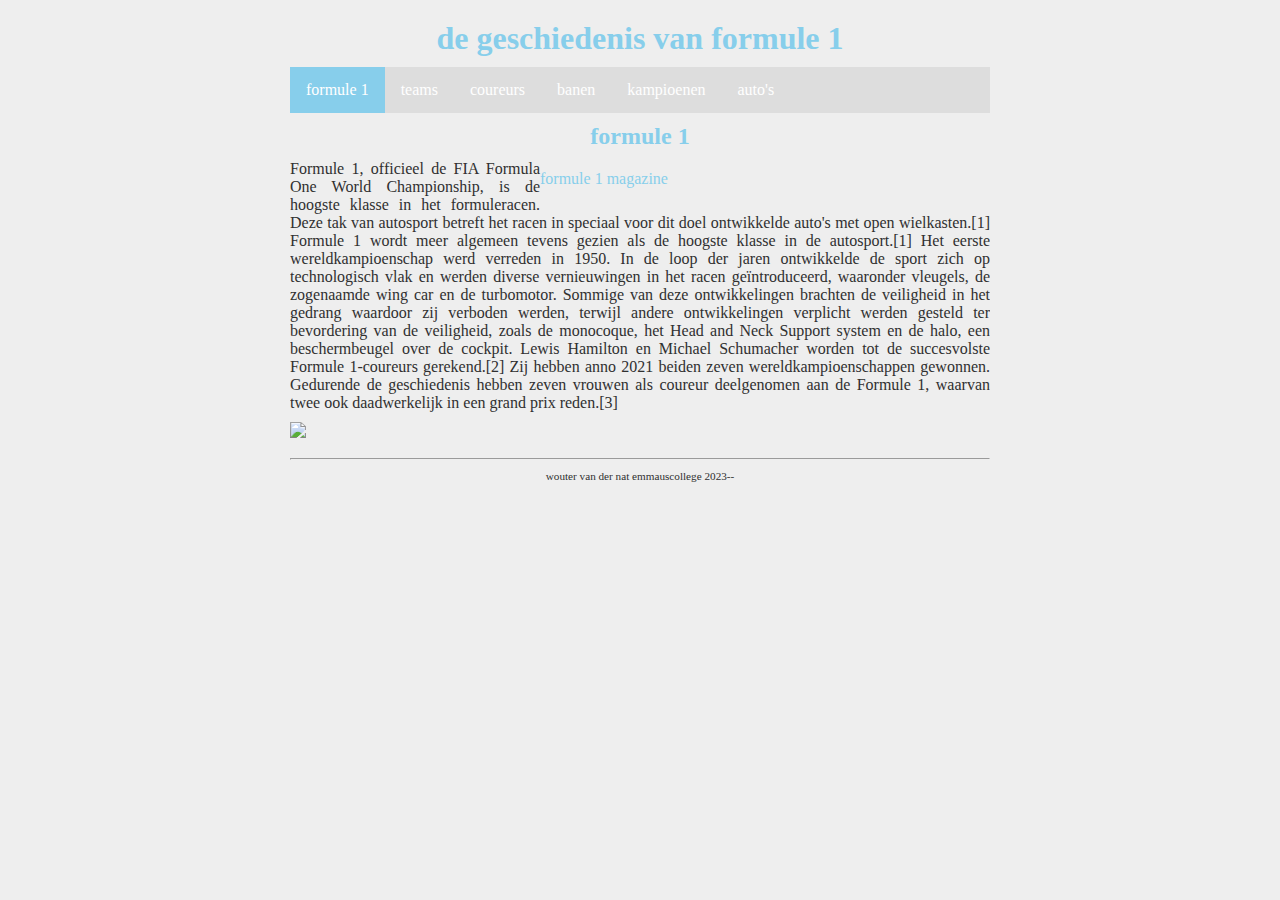
==== index.html @ ed755499 "meerdere pagina's met informatie toegevoegd" ====
<!DOCTYPE html>

<html lang="nl">

<head>
  <link rel="stylesheet" href="style.css" />
  <title>formule 1</title>
  <meta charset="UTF-8" />
</head>

<body>
  <div class="page">

    <header>
      <h1 id="hoofdtitel" class="belangrijk">de geschiedenis van formule 1</h1>
    </header>

    <nav>
      <ul>
        <li><a class="active" href="index.html">formule 1</a></li>
        <li><a href="teams.html">teams</a></li>
        <li><a href="coureurs.html">coureurs</a></li>
        <li><a href="banen.html">banen</a></li>
        <li><a href="kampioenen.html">kampioenen</a></li>
        <li><a href="auto's.html">auto's</a></li>
        
      </ul>
    </nav>

    <main>
      <h2>formule 1</h2>

      <div class="item">
      
        <p class="item-tekst">
          <a href="https://www.formule1.nl/">formule 1 magazine</a> 
        </p>Formule 1, officieel de FIA Formula One World Championship, is de hoogste klasse in het formuleracen. Deze tak van autosport betreft het racen in speciaal voor dit doel ontwikkelde auto's met open wielkasten.[1] Formule 1 wordt meer algemeen tevens gezien als de hoogste klasse in de autosport.[1]

Het eerste wereldkampioenschap werd verreden in 1950. In de loop der jaren ontwikkelde de sport zich op technologisch vlak en werden diverse vernieuwingen in het racen geïntroduceerd, waaronder vleugels, de zogenaamde wing car en de turbomotor. Sommige van deze ontwikkelingen brachten de veiligheid in het gedrang waardoor zij verboden werden, terwijl andere ontwikkelingen verplicht werden gesteld ter bevordering van de veiligheid, zoals de monocoque, het Head and Neck Support system en de halo, een beschermbeugel over de cockpit.

Lewis Hamilton en Michael Schumacher worden tot de succesvolste Formule 1-coureurs gerekend.[2] Zij hebben anno 2021 beiden zeven wereldkampioenschappen gewonnen. Gedurende de geschiedenis hebben zeven vrouwen als coureur deelgenomen aan de Formule 1, waarvan twee ook daadwerkelijk in een grand prix reden.[3]
      </div>

      <div class="item">
        <img class="item-plaatje" src="https://r.testifier.nl/Acbs8526SDKI/resizing_type:fill/width:1200/height:800/plain/https%3A%2F%2Fs3-newsifier.ams3.digitaloceanspaces.com%2Fwww.f1maximaal.nl%2Fimages%2F2023-05%2Fsi202305280235-hires-jpeg-24bit-rgb-6473c0bf4effb.jpg"f1">
        <img class="item plaatje"
          src=""
        <p class="item-tekst">
        </p>
      </div>

      <p>
        
      </p>

    </main>

    <footer>
      <hr />
      <p class="smalltext">wouter van der nat  emmauscollege  2023--</p>
    </footer>

  </div>
</body>

</html>
---- style.css ----
/* Instellingen om fouten te helpen vinden,
   uncomment om aan te zetten */

/* zorg dat elke box een gestippelde rand krijgt, 
   zodat je de afmeting goed kunt zien, 
   let op 1: dit kan de layout soms kan wijzigen 
   let op 2: laat 1 sterretje voor { staan als je commentaar weghaalt */
/*  * {border: 1px dotted black;}   */
  
/* zorg dat elke box een doorzichtige donkere achtergrond krijgt, 
   hoe meer boxen in elkaar hoe donkerder de achtergrondkleur 
   letop: laat 1 sterretje voor { staan als je commentaar weghaalt */
/*  * {background-color: rgba(0,0,0,5%);}  */


/************************* BASISINSTELLINGEN *************************/

/* Basisinstellingen voor alle pagina's, alleen aanpassen als je pro wilt worden */

* {                               /* geldt voor alles */
  box-sizing: border-box;         /* zorg dat border meetelt bij de width en height van boxen */
  margin: 0px;                    /* standaard marge 0 pixels */
}

html, body {                      /* geldt voor html en body */
  background-color: #EEEEEE;    /* achtergrondkleur lichtgrijs */
  color: #303030;               /* tekstkleur donkergrijs */
}  

div {                             /* geldt voor div */
  overflow: hidden;               /* zorgt dat een <div> de hoogte krijgt van wat erin zit
                                     (anders tellen de floats erin niet mee voor de hoogte
                                     en wordt dus wel eens hoogte 0) */
}


/************************* ALLE WEBPAGINA'S *************************/

/* Indeling en opmaak voor alle pagina's */

.page {
  width: 700px;                   /* vaste breedte van 700 pixels */
  margin: 10px auto;              /* boven en onder 10 pixels marge,
                                     links en rechts marge gelijk verdeeld (gecentreerd) */
}

header, footer {                  /* geldt voor header en footer */
  margin: 10px 0px;
}

main {                       
  text-align: justify;            /* tekst links en rechts uitvullen */
}

h1, h2, h3 {                      /* geldt voor h1 en h2 en h3 */
  margin: 10px 0px;
  text-align: center;             /* tekst centreren */
  color: skyblue;
} 

p {
  margin: 10px 0px;
  text-align: justify;            /* tekst links en rechts uitvullen */
}

img {
  margin: 10px 0px;
}

a {
  color: skyblue;
  text-decoration: none;
}

a:hover {                         /* <a> als je er met de muis op staat */
  text-decoration: underline;
}

.smalltext {
  text-align: center;
  font-size: 0.7em;
}

/************************* NAVIGATIEBALK *************************/

/* navigatiebalk voor alle pagina's */

nav ul {                        /* <ul> die child is van <nav> */
  list-style-type: none;
  margin: auto;
  padding: 0;
  background-color: #dddddd;
  overflow: hidden;
}

nav ul li {                     /* <li> die child is van <ul> die op zijn beurt child is van <nav> */
  float: left;
}

nav li a {
  display: block;
  color: white;
  text-align: center;
  padding: 14px 16px;
  text-decoration: none;
}

nav li a:hover {
  background-color: #aaaaaa;
}

nav li a.active {
  background-color: skyblue;
}


/************************* HOOFDPAGINA *************************/

/* Indeling en opmaak voor hoofdpagina */

/* .item {} */ /* hier doen we nog niks mee, dat mag je zelf toevoegen */

.item-plaatje {
  float: left;
  width: 250px;
  padding-right: 15px; /* zorgt dat plaatje niet tegen tekst komt */
}

.item-tekst {
  float: right;
  width: 450px;
}

/************************* SUBPAGINA *************************/

/* Indeling en opmaak voor subpagina */

/* verzin deze zelf... */
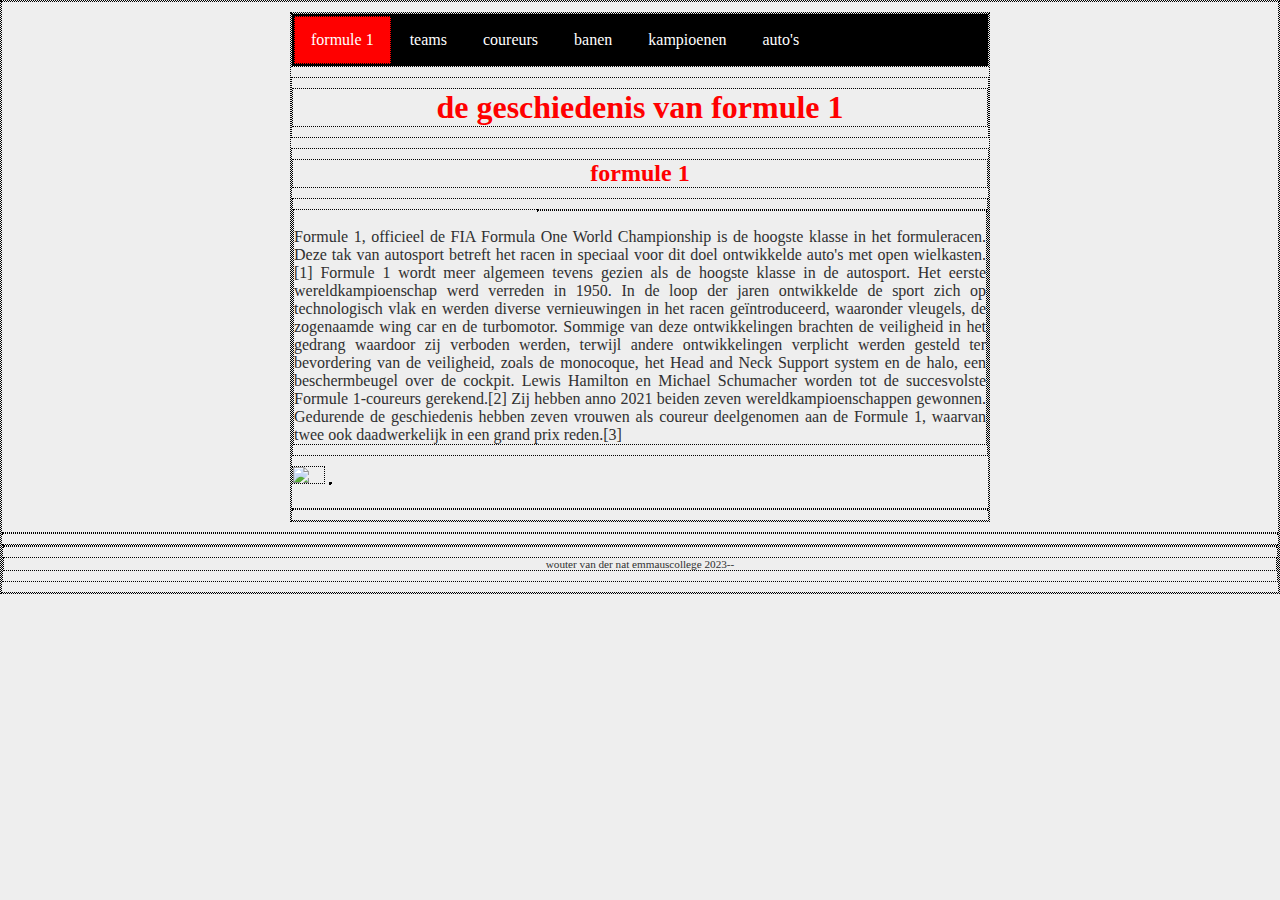
==== commit 8c8964fa: "een heleboel veranderd" ====
--- a/index.html
+++ b/index.html
@@ -11,9 +11,7 @@
 <body>
   <div class="page">
 
-    <header>
-      <h1 id="hoofdtitel" class="belangrijk">de geschiedenis van formule 1</h1>
-    </header>
+   
 
     <nav>
       <ul>
@@ -26,26 +24,29 @@
         
       </ul>
     </nav>
-
+ <header>
+      <h1 id="hoofdtitel" class="belangrijk">de geschiedenis van formule 1</h1>
+    </header>
     <main>
       <h2>formule 1</h2>
 
       <div class="item">
       
         <p class="item-tekst">
-          <a href="https://www.formule1.nl/">formule 1 magazine</a> 
-        </p>Formule 1, officieel de FIA Formula One World Championship, is de hoogste klasse in het formuleracen. Deze tak van autosport betreft het racen in speciaal voor dit doel ontwikkelde auto's met open wielkasten.[1] Formule 1 wordt meer algemeen tevens gezien als de hoogste klasse in de autosport.[1]
+         <p><br>
+        Formule 1, officieel de FIA Formula One World Championship is de hoogste klasse in het formuleracen. Deze tak van autosport betreft het racen in speciaal voor dit doel ontwikkelde auto's met open wielkasten.[1] Formule 1 wordt meer algemeen tevens gezien als de hoogste klasse in de autosport.
 
 Het eerste wereldkampioenschap werd verreden in 1950. In de loop der jaren ontwikkelde de sport zich op technologisch vlak en werden diverse vernieuwingen in het racen geïntroduceerd, waaronder vleugels, de zogenaamde wing car en de turbomotor. Sommige van deze ontwikkelingen brachten de veiligheid in het gedrang waardoor zij verboden werden, terwijl andere ontwikkelingen verplicht werden gesteld ter bevordering van de veiligheid, zoals de monocoque, het Head and Neck Support system en de halo, een beschermbeugel over de cockpit.
 
-Lewis Hamilton en Michael Schumacher worden tot de succesvolste Formule 1-coureurs gerekend.[2] Zij hebben anno 2021 beiden zeven wereldkampioenschappen gewonnen. Gedurende de geschiedenis hebben zeven vrouwen als coureur deelgenomen aan de Formule 1, waarvan twee ook daadwerkelijk in een grand prix reden.[3]
+Lewis Hamilton en Michael Schumacher worden tot de succesvolste Formule 1-coureurs gerekend.[2] Zij hebben anno 2021 beiden zeven wereldkampioenschappen gewonnen. Gedurende de geschiedenis hebben zeven vrouwen als coureur deelgenomen aan de Formule 1, waarvan twee ook daadwerkelijk in een grand prix reden.[3]</p>
       </div>
 
-      <div class="item">
-        <img class="item-plaatje" src="https://r.testifier.nl/Acbs8526SDKI/resizing_type:fill/width:1200/height:800/plain/https%3A%2F%2Fs3-newsifier.ams3.digitaloceanspaces.com%2Fwww.f1maximaal.nl%2Fimages%2F2023-05%2Fsi202305280235-hires-jpeg-24bit-rgb-6473c0bf4effb.jpg"f1">
-        <img class="item plaatje"
-          src=""
-        <p class="item-tekst">
+      
+        <img class="oud-f1"
+          src="https://upload.wikimedia.org/wikipedia/commons/thumb/1/14/2010_Malaysian_GP_opening_lap.jpg/720px-2010_Malaysian_GP_opening_lap.jpg"
+<div class="item">
+          <img clas="spa-f1"
+            >
         </p>
       </div>
 
--- a/style.css
+++ b/style.css
@@ -5,7 +5,7 @@
    zodat je de afmeting goed kunt zien, 
    let op 1: dit kan de layout soms kan wijzigen 
    let op 2: laat 1 sterretje voor { staan als je commentaar weghaalt */
-/*  * {border: 1px dotted black;}   */
+  * {border: 1px dotted black;}   
   
 /* zorg dat elke box een doorzichtige donkere achtergrond krijgt, 
    hoe meer boxen in elkaar hoe donkerder de achtergrondkleur 
@@ -55,7 +55,7 @@
 h1, h2, h3 {                      /* geldt voor h1 en h2 en h3 */
   margin: 10px 0px;
   text-align: center;             /* tekst centreren */
-  color: skyblue;
+  color: red;
 } 
 
 p {
@@ -68,7 +68,7 @@
 }
 
 a {
-  color: skyblue;
+  color: blue;
   text-decoration: none;
 }
 
@@ -89,7 +89,7 @@
   list-style-type: none;
   margin: auto;
   padding: 0;
-  background-color: #dddddd;
+  background-color:black;
   overflow: hidden;
 }
 
@@ -106,11 +106,11 @@
 }
 
 nav li a:hover {
-  background-color: #aaaaaa;
+  background-color: #black;
 }
 
 nav li a.active {
-  background-color: skyblue;
+  background-color: red;
 }
 
 
@@ -121,7 +121,7 @@
 /* .item {} */ /* hier doen we nog niks mee, dat mag je zelf toevoegen */
 
 .item-plaatje {
-  float: left;
+  float:left;
   width: 250px;
   padding-right: 15px; /* zorgt dat plaatje niet tegen tekst komt */
 }
@@ -132,7 +132,26 @@
 }
 
 /************************* SUBPAGINA *************************/
+.charles-leclerc {
+float:left;
+  padding-right:15px;
+}
 
+.carlos-sainz {
+float:left;
+  clear:left;
+  padding-right:15px;
+}
+
+.oud-f1{
+float:let;
+  clear:right;
+  padding-right:15px;
+
+  .spa-f1{
+float:let;
+  clear:right;
+  padding-right:0px;
 /* Indeling en opmaak voor subpagina */
 
 /* verzin deze zelf... */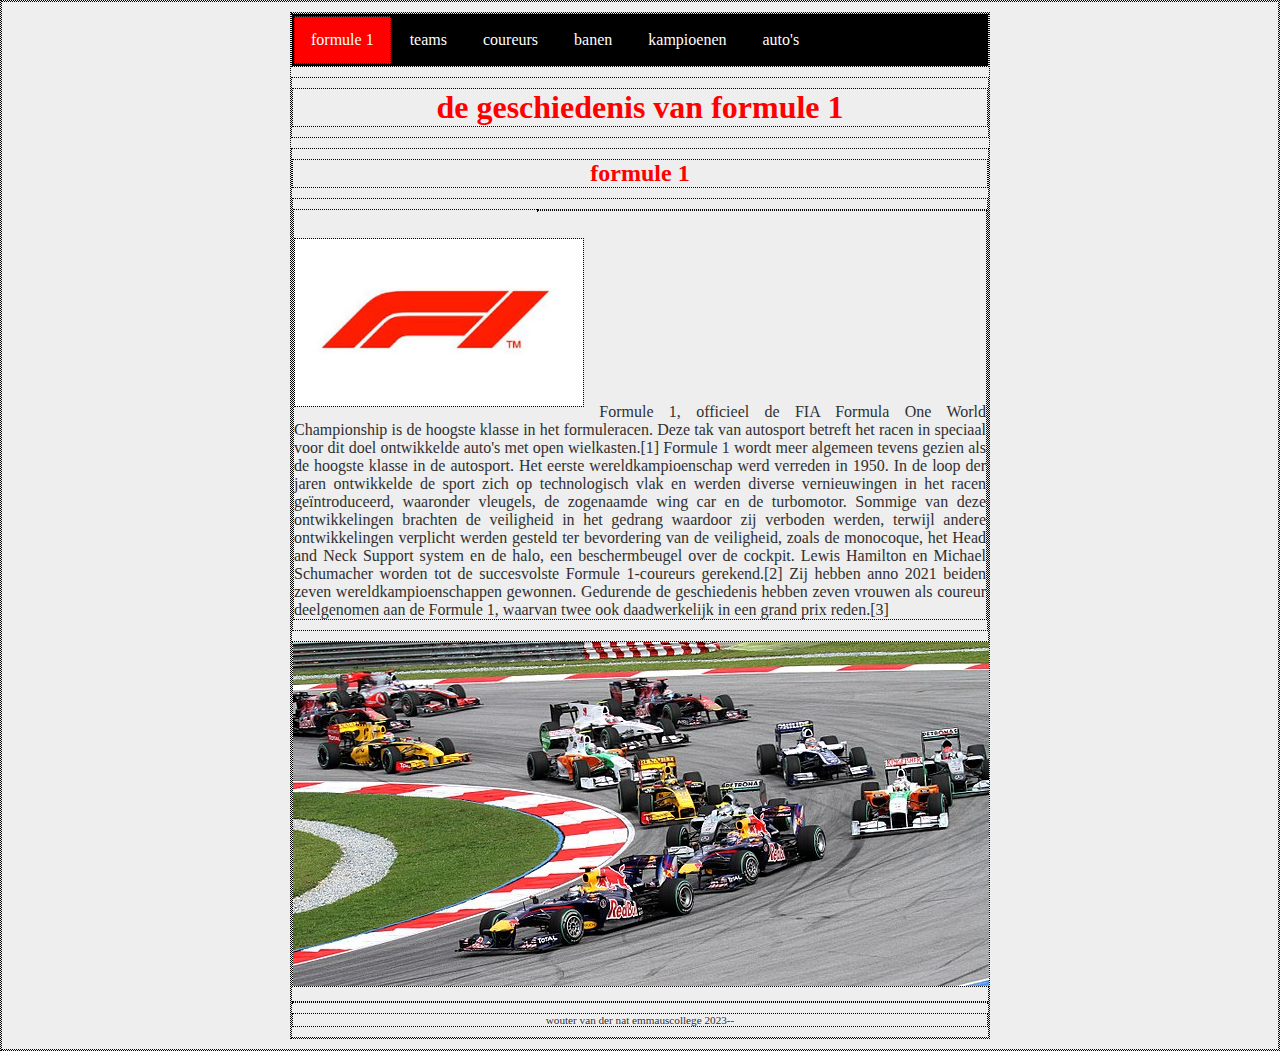
==== commit c526aa54: "veranderd" ====
--- a/index.html
+++ b/index.html
@@ -34,6 +34,9 @@
       
         <p class="item-tekst">
          <p><br>
+  <img class="f1-logo"
+          src="afbeeldingen/f1-logo-32941.jpg" width="290px"
+      <p>     
         Formule 1, officieel de FIA Formula One World Championship is de hoogste klasse in het formuleracen. Deze tak van autosport betreft het racen in speciaal voor dit doel ontwikkelde auto's met open wielkasten.[1] Formule 1 wordt meer algemeen tevens gezien als de hoogste klasse in de autosport.
 
 Het eerste wereldkampioenschap werd verreden in 1950. In de loop der jaren ontwikkelde de sport zich op technologisch vlak en werden diverse vernieuwingen in het racen geïntroduceerd, waaronder vleugels, de zogenaamde wing car en de turbomotor. Sommige van deze ontwikkelingen brachten de veiligheid in het gedrang waardoor zij verboden werden, terwijl andere ontwikkelingen verplicht werden gesteld ter bevordering van de veiligheid, zoals de monocoque, het Head and Neck Support system en de halo, een beschermbeugel over de cockpit.
@@ -42,26 +45,13 @@
       </div>
 
       
-        <img class="oud-f1"
-          src="https://upload.wikimedia.org/wikipedia/commons/thumb/1/14/2010_Malaysian_GP_opening_lap.jpg/720px-2010_Malaysian_GP_opening_lap.jpg"
-<div class="item">
-          <img clas="spa-f1"
-            >
-        </p>
-      </div>
-
-      <p>
-        
-      </p>
-
-    </main>
-
+        <img class="malaysian-gp"
+          src="afbeeldingen/720px-2010_Malaysian_GP_opening_lap.jpg"
+    </main
     <footer>
       <hr />
       <p class="smalltext">wouter van der nat  emmauscollege  2023--</p>
     </footer>
-
   </div>
 </body>
-
 </html>--- a/style.css
+++ b/style.css
@@ -137,21 +137,10 @@
   padding-right:15px;
 }
 
-.carlos-sainz {
-float:left;
-  clear:left;
-  padding-right:15px;
+f1-logo {
+float:left ;
+  witdh: 50 px
 }
-
-.oud-f1{
-float:let;
-  clear:right;
-  padding-right:15px;
-
-  .spa-f1{
-float:let;
-  clear:right;
-  padding-right:0px;
 /* Indeling en opmaak voor subpagina */
 
 /* verzin deze zelf... */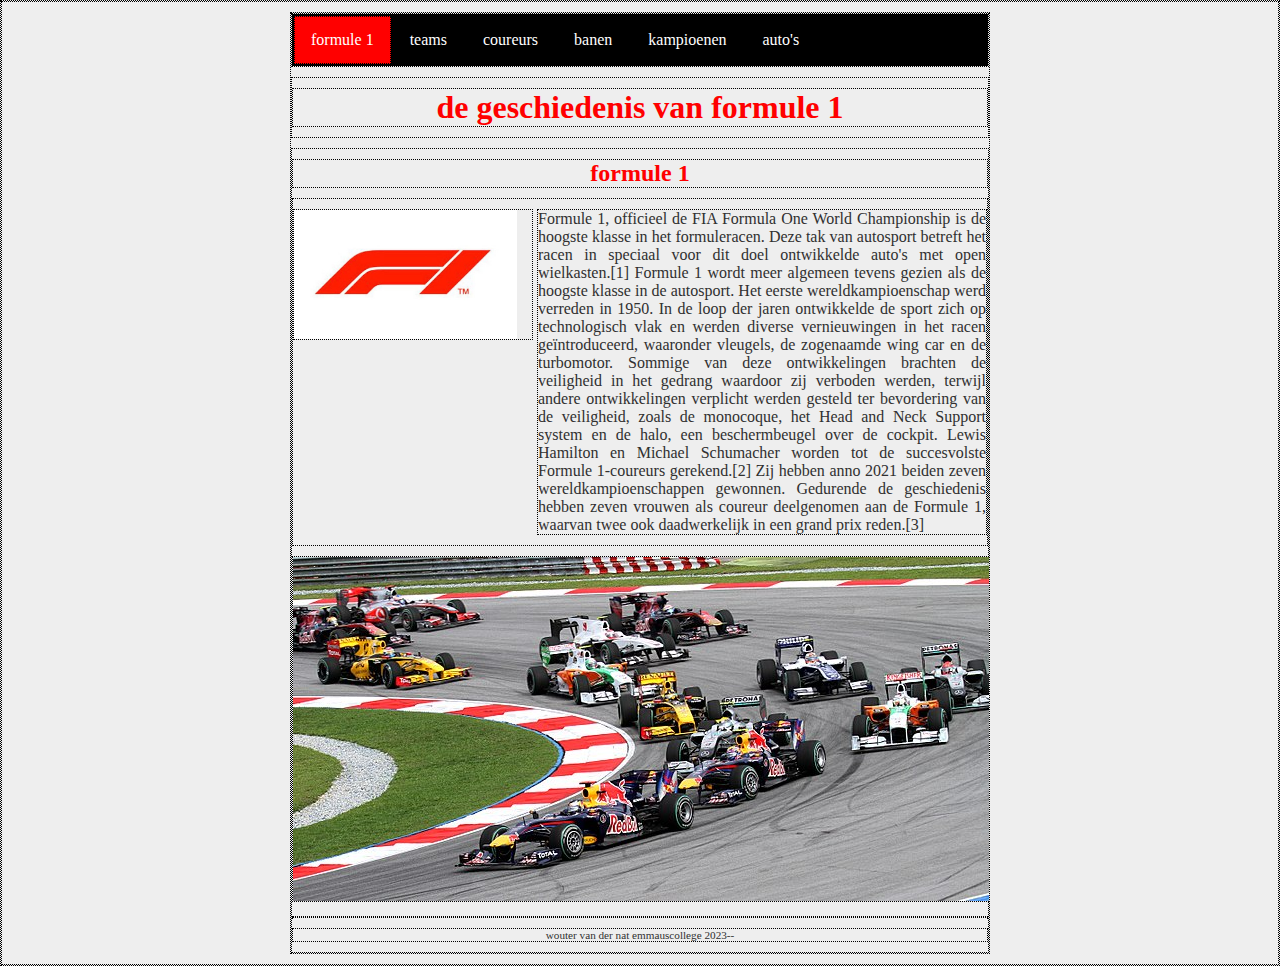
==== commit 35d74a86: "233" ====
--- a/index.html
+++ b/index.html
@@ -11,7 +11,7 @@
 <body>
   <div class="page">
 
-   
+
 
     <nav>
       <ul>
@@ -21,37 +21,42 @@
         <li><a href="banen.html">banen</a></li>
         <li><a href="kampioenen.html">kampioenen</a></li>
         <li><a href="auto's.html">auto's</a></li>
-        
+
       </ul>
     </nav>
- <header>
+    <header>
       <h1 id="hoofdtitel" class="belangrijk">de geschiedenis van formule 1</h1>
     </header>
     <main>
       <h2>formule 1</h2>
 
       <div class="item">
-      
+
+        <img class="item-logo" src="afbeeldingen/f1-logo-32941.jpg" width="290px">
         <p class="item-tekst">
-         <p><br>
-  <img class="f1-logo"
-          src="afbeeldingen/f1-logo-32941.jpg" width="290px"
-      <p>     
-        Formule 1, officieel de FIA Formula One World Championship is de hoogste klasse in het formuleracen. Deze tak van autosport betreft het racen in speciaal voor dit doel ontwikkelde auto's met open wielkasten.[1] Formule 1 wordt meer algemeen tevens gezien als de hoogste klasse in de autosport.
+          Formule 1, officieel de FIA Formula One World Championship is de hoogste klasse in het formuleracen. Deze tak
+          van autosport betreft het racen in speciaal voor dit doel ontwikkelde auto's met open wielkasten.[1] Formule 1
+          wordt meer algemeen tevens gezien als de hoogste klasse in de autosport.
 
-Het eerste wereldkampioenschap werd verreden in 1950. In de loop der jaren ontwikkelde de sport zich op technologisch vlak en werden diverse vernieuwingen in het racen geïntroduceerd, waaronder vleugels, de zogenaamde wing car en de turbomotor. Sommige van deze ontwikkelingen brachten de veiligheid in het gedrang waardoor zij verboden werden, terwijl andere ontwikkelingen verplicht werden gesteld ter bevordering van de veiligheid, zoals de monocoque, het Head and Neck Support system en de halo, een beschermbeugel over de cockpit.
+          Het eerste wereldkampioenschap werd verreden in 1950. In de loop der jaren ontwikkelde de sport zich op
+          technologisch vlak en werden diverse vernieuwingen in het racen geïntroduceerd, waaronder vleugels, de
+          zogenaamde wing car en de turbomotor. Sommige van deze ontwikkelingen brachten de veiligheid in het gedrang
+          waardoor zij verboden werden, terwijl andere ontwikkelingen verplicht werden gesteld ter bevordering van de
+          veiligheid, zoals de monocoque, het Head and Neck Support system en de halo, een beschermbeugel over de
+          cockpit.
 
-Lewis Hamilton en Michael Schumacher worden tot de succesvolste Formule 1-coureurs gerekend.[2] Zij hebben anno 2021 beiden zeven wereldkampioenschappen gewonnen. Gedurende de geschiedenis hebben zeven vrouwen als coureur deelgenomen aan de Formule 1, waarvan twee ook daadwerkelijk in een grand prix reden.[3]</p>
+          Lewis Hamilton en Michael Schumacher worden tot de succesvolste Formule 1-coureurs gerekend.[2] Zij hebben
+          anno 2021 beiden zeven wereldkampioenschappen gewonnen. Gedurende de geschiedenis hebben zeven vrouwen als
+          coureur deelgenomen aan de Formule 1, waarvan twee ook daadwerkelijk in een grand prix reden.[3]
+        </p>
       </div>
 
-      
-        <img class="malaysian-gp"
-          src="afbeeldingen/720px-2010_Malaysian_GP_opening_lap.jpg"
-    </main
-    <footer>
+
+      <img class="malaysian-gp" src="afbeeldingen/720px-2010_Malaysian_GP_opening_lap.jpg" </main <footer>
       <hr />
-      <p class="smalltext">wouter van der nat  emmauscollege  2023--</p>
-    </footer>
+      <p class="smalltext">wouter van der nat emmauscollege 2023--</p>
+      </footer>
   </div>
 </body>
+
 </html>--- a/style.css
+++ b/style.css
@@ -120,9 +120,9 @@
 
 /* .item {} */ /* hier doen we nog niks mee, dat mag je zelf toevoegen */
 
-.item-plaatje {
+.item-logo {
   float:left;
-  width: 250px;
+  width: 240px;
   padding-right: 15px; /* zorgt dat plaatje niet tegen tekst komt */
 }
 
@@ -137,10 +137,6 @@
   padding-right:15px;
 }
 
-f1-logo {
-float:left ;
-  witdh: 50 px
-}
 /* Indeling en opmaak voor subpagina */
 
 /* verzin deze zelf... */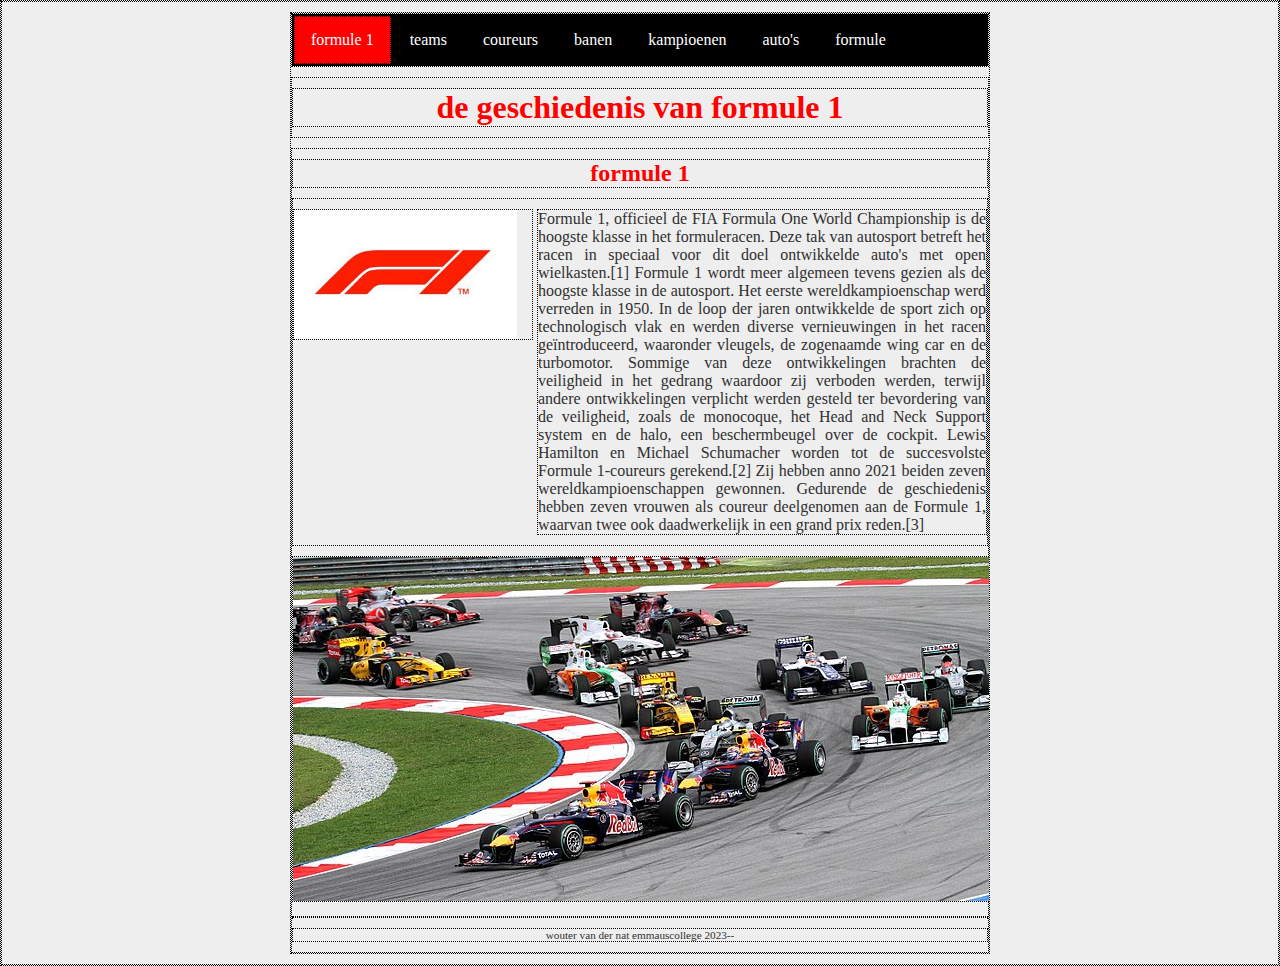
==== commit 4e5103bc: "eee" ====
--- a/index.html
+++ b/index.html
@@ -21,6 +21,8 @@
         <li><a href="banen.html">banen</a></li>
         <li><a href="kampioenen.html">kampioenen</a></li>
         <li><a href="auto's.html">auto's</a></li>
+         <li><a href="formuleee.html">formule</a></li>
+
 
       </ul>
     </nav>
@@ -32,7 +34,7 @@
 
       <div class="item">
 
-        <img class="item-logo" src="afbeeldingen/f1-logo-32941.jpg" width="290px">
+        <img class="item-logo" src="afbeeldingen/f1-logo-32941.jpg" width="200px">
         <p class="item-tekst">
           Formule 1, officieel de FIA Formula One World Championship is de hoogste klasse in het formuleracen. Deze tak
           van autosport betreft het racen in speciaal voor dit doel ontwikkelde auto's met open wielkasten.[1] Formule 1
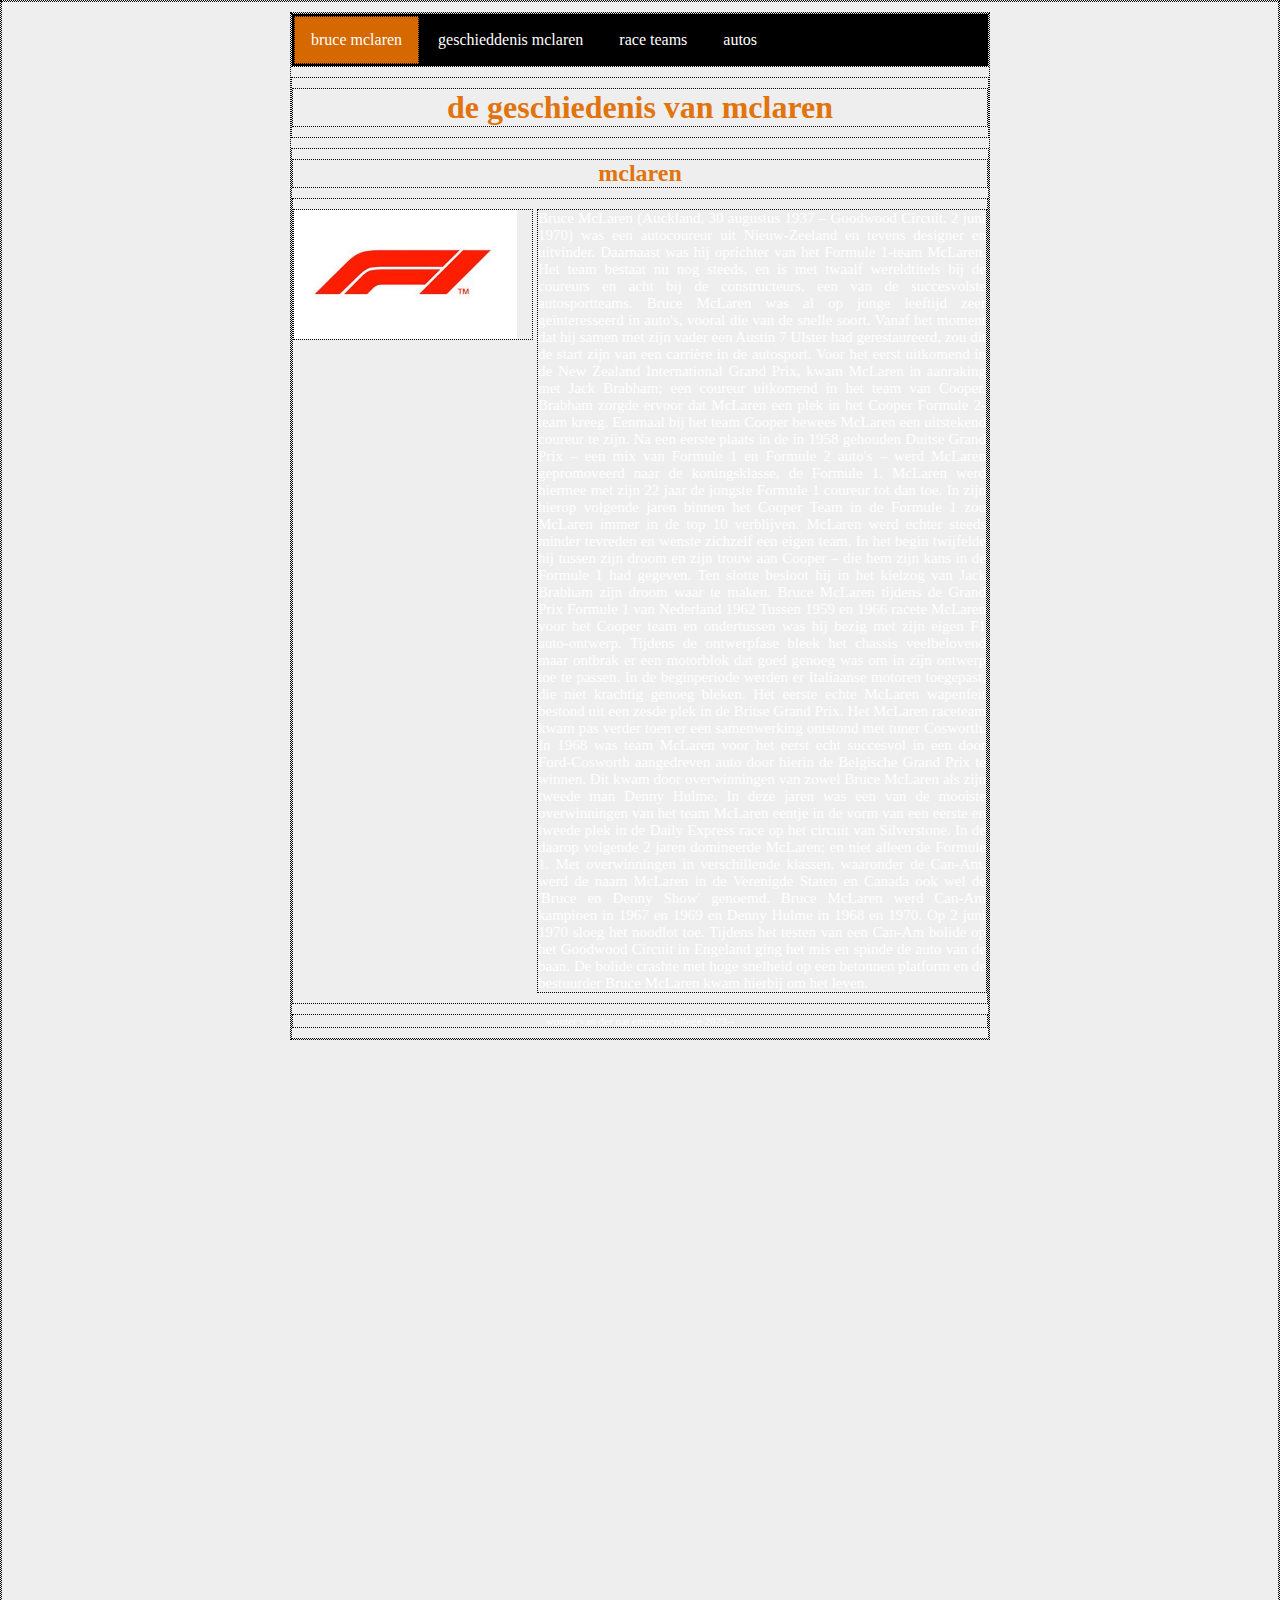
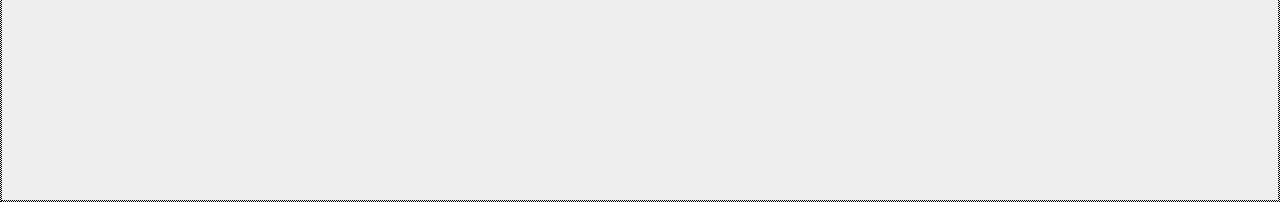
==== commit a66db21d: "veel" ====
--- a/index.html
+++ b/index.html
@@ -15,47 +15,54 @@
 
     <nav>
       <ul>
-        <li><a class="active" href="index.html">formule 1</a></li>
-        <li><a href="teams.html">teams</a></li>
-        <li><a href="coureurs.html">coureurs</a></li>
-        <li><a href="banen.html">banen</a></li>
-        <li><a href="kampioenen.html">kampioenen</a></li>
-        <li><a href="auto's.html">auto's</a></li>
-         <li><a href="formuleee.html">formule</a></li>
-
+        <li><a class="active" href="index.html">bruce mclaren</a></li>
+        <li><a href="geschiedenis.html">geschieddenis mclaren</a></li>
+        <li><a href="mclaren-race.html">race teams</a></li>
+        <li><a href="auto's.html">autos</a></li>
+      
+     
 
       </ul>
     </nav>
     <header>
-      <h1 id="hoofdtitel" class="belangrijk">de geschiedenis van formule 1</h1>
+      <h1 id="hoofdtitel" class="belangrijk">de geschiedenis van mclaren</h1>
     </header>
     <main>
-      <h2>formule 1</h2>
+      <h2>mclaren</h2>
 
       <div class="item">
 
         <img class="item-logo" src="afbeeldingen/f1-logo-32941.jpg" width="200px">
         <p class="item-tekst">
-          Formule 1, officieel de FIA Formula One World Championship is de hoogste klasse in het formuleracen. Deze tak
-          van autosport betreft het racen in speciaal voor dit doel ontwikkelde auto's met open wielkasten.[1] Formule 1
-          wordt meer algemeen tevens gezien als de hoogste klasse in de autosport.
+          Bruce McLaren (Auckland, 30 augustus 1937 – Goodwood Circuit, 2 juni 1970) was een autocoureur uit Nieuw-Zeeland en tevens designer en uitvinder. Daarnaast was hij oprichter van het Formule 1-team McLaren. Het team bestaat nu nog steeds, en is met twaalf wereldtitels bij de coureurs en acht bij de constructeurs, een van de succesvolste autosportteams.
 
-          Het eerste wereldkampioenschap werd verreden in 1950. In de loop der jaren ontwikkelde de sport zich op
-          technologisch vlak en werden diverse vernieuwingen in het racen geïntroduceerd, waaronder vleugels, de
-          zogenaamde wing car en de turbomotor. Sommige van deze ontwikkelingen brachten de veiligheid in het gedrang
-          waardoor zij verboden werden, terwijl andere ontwikkelingen verplicht werden gesteld ter bevordering van de
-          veiligheid, zoals de monocoque, het Head and Neck Support system en de halo, een beschermbeugel over de
-          cockpit.
+Bruce McLaren was al op jonge leeftijd zeer geïnteresseerd in auto's, vooral die van de snelle soort. Vanaf het moment dat hij samen met zijn vader een Austin 7 Ulster had gerestaureerd, zou dit de start zijn van een carrière in de autosport.
 
-          Lewis Hamilton en Michael Schumacher worden tot de succesvolste Formule 1-coureurs gerekend.[2] Zij hebben
-          anno 2021 beiden zeven wereldkampioenschappen gewonnen. Gedurende de geschiedenis hebben zeven vrouwen als
-          coureur deelgenomen aan de Formule 1, waarvan twee ook daadwerkelijk in een grand prix reden.[3]
+Voor het eerst uitkomend in de New Zealand International Grand Prix, kwam McLaren in aanraking met Jack Brabham; een coureur uitkomend in het team van Cooper. Brabham zorgde ervoor dat McLaren een plek in het Cooper Formule 2-team kreeg.
+
+Eenmaal bij het team Cooper bewees McLaren een uitstekend coureur te zijn. Na een eerste plaats in de in 1958 gehouden Duitse Grand Prix – een mix van Formule 1 en Formule 2 auto's – werd McLaren gepromoveerd naar de koningsklasse, de Formule 1. McLaren werd hiermee met zijn 22 jaar de jongste Formule 1 coureur tot dan toe.
+
+In zijn hierop volgende jaren binnen het Cooper Team in de Formule 1 zou McLaren immer in de top 10 verblijven. McLaren werd echter steeds minder tevreden en wenste zichzelf een eigen team. In het begin twijfelde hij tussen zijn droom en zijn trouw aan Cooper – die hem zijn kans in de Formule 1 had gegeven. Ten slotte besloot hij in het kielzog van Jack Brabham zijn droom waar te maken.
+
+
+Bruce McLaren tijdens de Grand Prix Formule 1 van Nederland 1962
+Tussen 1959 en 1966 racete McLaren voor het Cooper team en ondertussen was hij bezig met zijn eigen F1 auto-ontwerp. Tijdens de ontwerpfase bleek het chassis veelbelovend maar ontbrak er een motorblok dat goed genoeg was om in zijn ontwerp toe te passen. In de beginperiode werden er Italiaanse motoren toegepast, die niet krachtig genoeg bleken.
+
+Het eerste echte McLaren wapenfeit bestond uit een zesde plek in de Britse Grand Prix. Het McLaren raceteam kwam pas verder toen er een samenwerking ontstond met tuner Cosworth.
+
+In 1968 was team McLaren voor het eerst echt succesvol in een door Ford-Cosworth aangedreven auto door hierin de Belgische Grand Prix te winnen. Dit kwam door overwinningen van zowel Bruce McLaren als zijn tweede man Denny Hulme. In deze jaren was een van de mooiste overwinningen van het team McLaren eentje in de vorm van een eerste en tweede plek in de Daily Express race op het circuit van Silverstone.
+
+In de daarop volgende 2 jaren domineerde McLaren; en niet alleen de Formule 1. Met overwinningen in verschillende klassen, waaronder de Can-Am, werd de naam McLaren in de Verenigde Staten en Canada ook wel de 'Bruce en Denny Show' genoemd. Bruce McLaren werd Can-Am kampioen in 1967 en 1969 en Denny Hulme in 1968 en 1970.
+
+Op 2 juni 1970 sloeg het noodlot toe. Tijdens het testen van een Can-Am bolide op het Goodwood Circuit in Engeland ging het mis en spinde de auto van de baan. De bolide crashte met hoge snelheid op een betonnen platform en de bestuurder Bruce McLaren kwam hierbij om het leven.
+
+
         </p>
       </div>
 
 
-      <img class="malaysian-gp" src="afbeeldingen/720px-2010_Malaysian_GP_opening_lap.jpg" </main <footer>
-      <hr />
+
+    
       <p class="smalltext">wouter van der nat emmauscollege 2023--</p>
       </footer>
   </div>
--- a/style.css
+++ b/style.css
@@ -55,10 +55,12 @@
 h1, h2, h3 {                      /* geldt voor h1 en h2 en h3 */
   margin: 10px 0px;
   text-align: center;             /* tekst centreren */
-  color: red;
+  color: #e1740e;
 } 
 
 p {
+  font-size: 15px;
+  color:#ffffff;
   margin: 10px 0px;
   text-align: justify;            /* tekst links en rechts uitvullen */
 }
@@ -110,7 +112,7 @@
 }
 
 nav li a.active {
-  background-color: red;
+  background-color: #d66800;
 }
 
 
@@ -139,4 +141,12 @@
 
 /* Indeling en opmaak voor subpagina */
 
-/* verzin deze zelf... */+/* verzin deze zelf... */
+
+
+body { background-image: url(https://i.redd.it/i-drew-a-minimalist-wallpaper-of-the-mcl36-v0-ebca82j4b5i81.jpg?width=1440&format=pjpg&auto=webp&s=9354a0dda952d8578163e83fb80a774cd3a0dc74);
+  height: 1800px; /* You must set a specified height */
+  background-position: center; /* Center the image */
+  background-repeat: no-repeat; /* Do not repeat the image */
+  background-size: cover; /* Resize the background image to cover the entire container */
+}
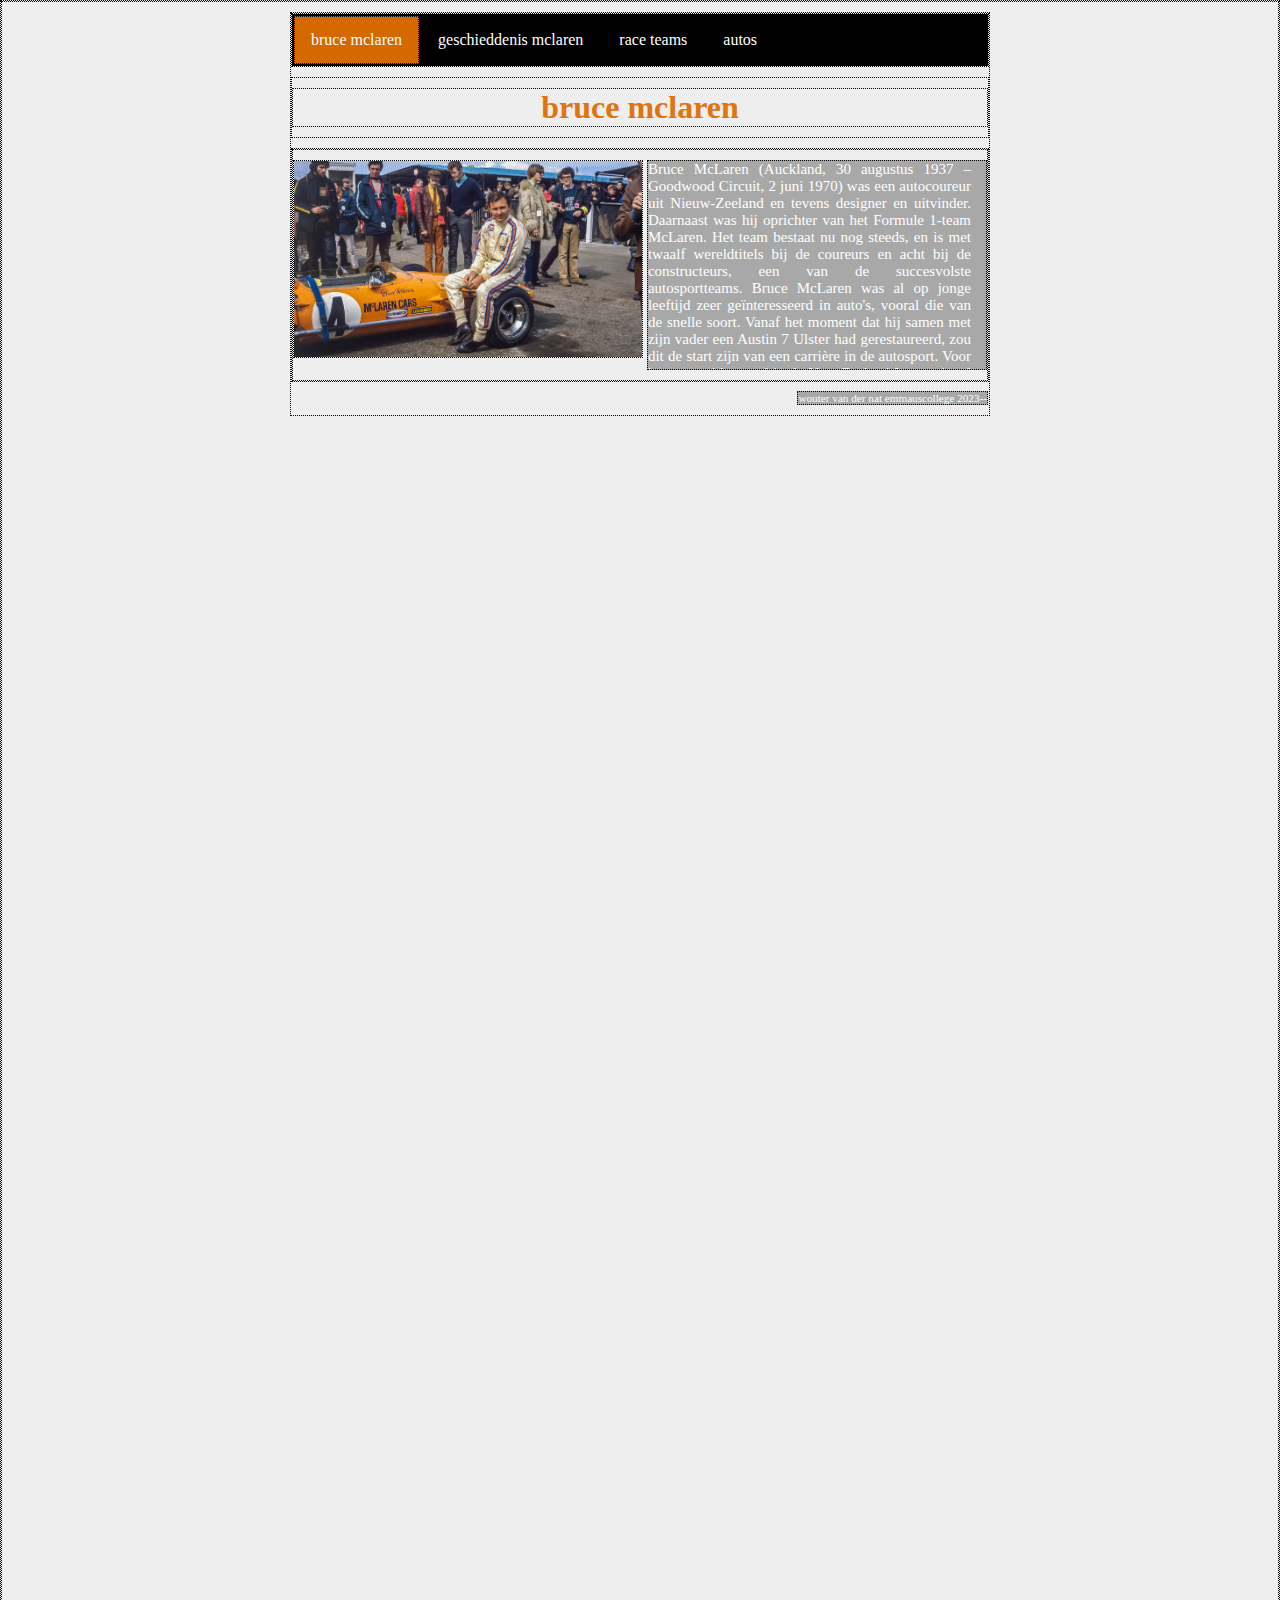
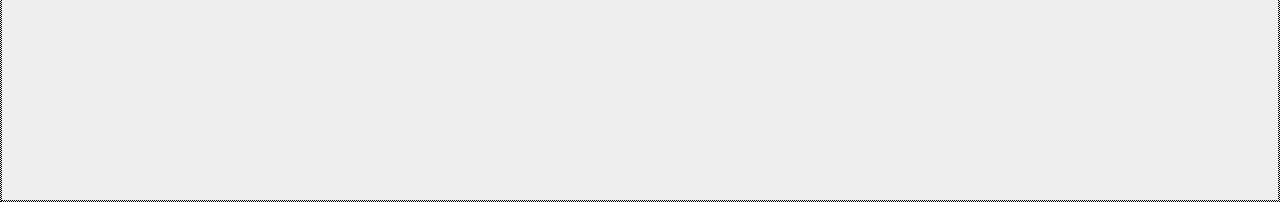
==== commit d4602e24: "ik heb me best gedaan meneer" ====
--- a/index.html
+++ b/index.html
@@ -25,14 +25,14 @@
       </ul>
     </nav>
     <header>
-      <h1 id="hoofdtitel" class="belangrijk">de geschiedenis van mclaren</h1>
+      <h1 id="hoofdtitel" class="belangrijk">bruce mclaren</h1>
     </header>
     <main>
-      <h2>mclaren</h2>
+     
 
       <div class="item">
 
-        <img class="item-logo" src="afbeeldingen/f1-logo-32941.jpg" width="200px">
+        <img class="brucemc" src="afbeeldingen/brucemc.jpeg" width="350px">
         <p class="item-tekst">
           Bruce McLaren (Auckland, 30 augustus 1937 – Goodwood Circuit, 2 juni 1970) was een autocoureur uit Nieuw-Zeeland en tevens designer en uitvinder. Daarnaast was hij oprichter van het Formule 1-team McLaren. Het team bestaat nu nog steeds, en is met twaalf wereldtitels bij de coureurs en acht bij de constructeurs, een van de succesvolste autosportteams.
 
--- a/style.css
+++ b/style.css
@@ -6,7 +6,7 @@
    let op 1: dit kan de layout soms kan wijzigen 
    let op 2: laat 1 sterretje voor { staan als je commentaar weghaalt */
   * {border: 1px dotted black;}   
-  
+
 /* zorg dat elke box een doorzichtige donkere achtergrond krijgt, 
    hoe meer boxen in elkaar hoe donkerder de achtergrondkleur 
    letop: laat 1 sterretje voor { staan als je commentaar weghaalt */
@@ -52,13 +52,14 @@
   text-align: justify;            /* tekst links en rechts uitvullen */
 }
 
-h1, h2, h3 {                      /* geldt voor h1 en h2 en h3 */
+h1, h2, h3 ,h4{                      /* geldt voor h1 en h2 en h3 */
   margin: 10px 0px;
   text-align: center;             /* tekst centreren */
   color: #e1740e;
 } 
 
 p {
+  float: right;
   font-size: 15px;
   color:#ffffff;
   margin: 10px 0px;
@@ -150,3 +151,123 @@
   background-repeat: no-repeat; /* Do not repeat the image */
   background-size: cover; /* Resize the background image to cover the entire container */
 }
+
+.Mclaren{
+float: left;
+
+}
+ .autof1{
+  float: right;
+   padding-right:15px;
+    width:40%;
+                 height:180px;
+                 overflow:auto;
+}
+
+p {
+  background-color: rgb(97, 97, 97, 0.5);
+}
+  .race-team1{
+    padding-right:15px;
+   width:70%;
+                height:200px;
+                overflow:auto;
+            }
+
+  .oscar{
+    padding-right:15px;
+   width:70%;
+                height:200px;
+                overflow:auto;
+            }
+
+.patricio{}
+
+
+ .senna2{
+  float:left;
+   padding-right:15px;
+    width:49%;
+                 height:210px;
+                 overflow:auto;
+}
+
+.mp4{
+  float: left;
+   padding-right:15px;
+    width:49%;
+                 height:210px;
+                 overflow:auto;
+}
+
+.bruce{
+  float: right;
+   padding-right:15px;
+    width:49%;
+  height: 210px;
+                 width:200px;
+                 overflow:auto;
+}
+
+.logo{
+  float: left;
+   padding-right:15px;
+    width:49%;
+                 height:210px;
+                 overflow:auto;
+
+  
+                   
+  }
+
+.item-tekst{
+  float: right;
+   padding-right:15px;
+    width:49%;
+                 height:210px;
+                 overflow:auto;
+
+
+
+  .brucemc{
+    float: left;
+     padding-right:15px;
+      width:49%;
+                   height:210px;
+                   overflow:auto;
+
+    .mclarenfoto{
+      float: right;
+        padding-right:15px;
+       width:60%;
+                    height:200px;
+                    overflow:auto;
+                }
+
+
+    .senna{
+      float: right;
+        padding-right:15px;
+       width:60%;
+                    height:200px;
+                    overflow:auto;
+                }
+
+
+    .test{
+      float: left;
+        padding-right:15px;
+       width:60%;
+                    height:200px;
+                    overflow:auto;
+                }
+
+    .leuk{
+      float: left;
+       padding-right:15px;
+        width:49%;
+                     height:210px;
+                     overflow:auto;
+    }
+
+   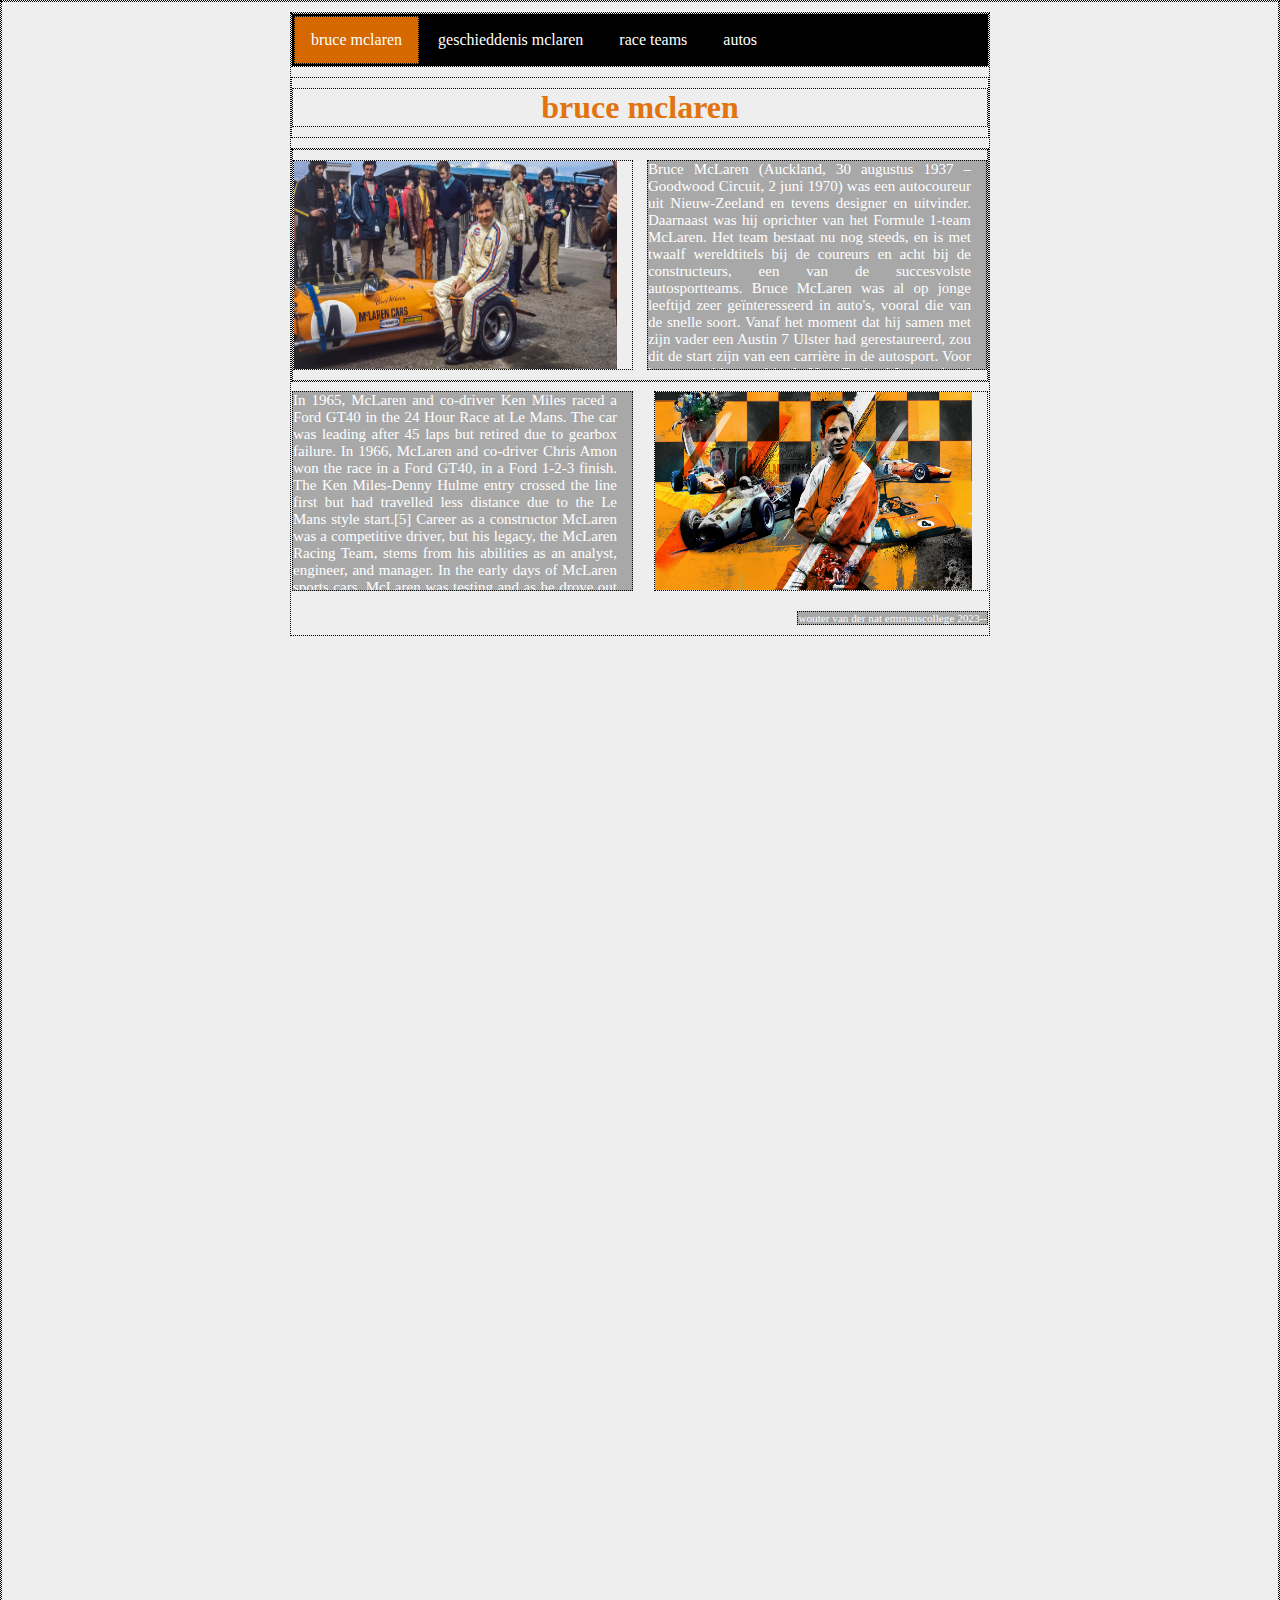
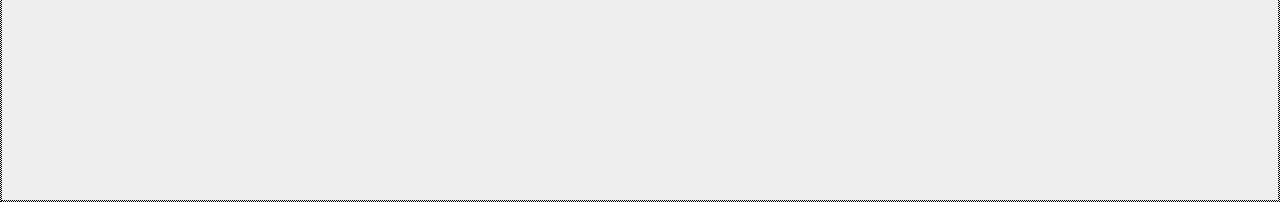
==== commit 53c34214: "afgemaakt lesgooooooooooooooooooooooooooooooo" ====
--- a/index.html
+++ b/index.html
@@ -4,7 +4,7 @@
 
 <head>
   <link rel="stylesheet" href="style.css" />
-  <title>formule 1</title>
+  <title>mclaren</title>
   <meta charset="UTF-8" />
 </head>
 
@@ -60,8 +60,51 @@
         </p>
       </div>
 
+  <img class="bbbruce" src="afbeeldingen/mcl.jpeg">
+ 
 
+<p class="tek">
 
+  In 1965, McLaren and co-driver Ken Miles raced a Ford GT40 in the 24 Hour Race at Le Mans. The car was leading after 45 laps but retired due to gearbox failure. In 1966, McLaren and co-driver Chris Amon won the race in a Ford GT40, in a Ford 1-2-3 finish. The Ken Miles-Denny Hulme entry crossed the line first but had travelled less distance due to the Le Mans style start.[5]
+
+  Career as a constructor
+  McLaren was a competitive driver, but his legacy, the McLaren Racing Team, stems from his abilities as an analyst, engineer, and manager. In the early days of McLaren sports cars, McLaren was testing and as he drove out of the pits, he noticed the fuel filler access door was flapping up and down as he drove. The current aerodynamic thinking was that it should have been pressed more firmly in place as the speed of the car increased. Instead, it bounced more vigorously as the speed increased. Instantly, his frustration at the sloppy work changed and he had an insight. Stopping in the pits, he grabbed a pair of shears, and started cutting the bodywork away behind the radiator. Climbing back in the car, he immediately began turning lap times faster than before.
+
+  Later he explained,
+
+  I was first angry that the filler door hadn't been properly closed but then I began to wonder why it wasn't being pressed down by the airflow. The only answer was that there had to be a source of higher pressure air under it than over it.
+
+  From that session came the "nostrils" that have been a key McLaren design feature, including in the McLaren P1 road car.
+
+  McLaren noticed that his team's cars were less innovative than the Chaparrals of rival driver/designer Jim Hall, but their superior reliability was rewarded by race and championship victories. That culture continued after his death and, when Ron Dennis bought the team, was reinforced by the lessons learned in his early career as a race mechanic.
+
+  Death
+  Bruce McLaren died aged 32 when his Can-Am car crashed on the Lavant Straight just before Woodcote corner at Goodwood Circuit in England on 2 June 1970. He had been testing his new McLaren M8D when the rear bodywork came adrift at speed. The loss of aerodynamic downforce destabilised the car, which spun, left the track, and hit a bunker used as a flag station.
+
+  Motorsport author Eoin Young said that Bruce McLaren had "virtually penned his own epitaph" in his 1964 book From the Cockpit. Referring to the death of teammate Timmy Mayer, McLaren had written:
+
+  The news that he had died instantly was a terrible shock to all of us, but who is to say that he had not seen more, done more and learned more in his few years than many people do in a lifetime? To do something well is so worthwhile that to die trying to do it better cannot be foolhardy. It would be a waste of life to do nothing with one's ability, for I feel that life is measured in achievement, not in years alone.
+
+  McLaren was survived by his sisters Pat and Jan, wife Patty and daughter Amanda. He was buried at Waikumete Cemetery in Glen Eden.[6] Amanda is married to New Zealander Stephen Donnell. She is a brand ambassador for McLaren and is one of the trustees of the Bruce McLaren Trust alongside her husband.[7][8] Patty died in 2016.[9]
+
+  Legacy
+  The team Bruce McLaren founded in 1963 would continue on after his death and win 8 Constructors' Championships and 12 Drivers' Championships in Formula One.
+  Bruce McLaren Intermediate School in West Auckland was named after him shortly after his death. It was originally going to be called Henderson South Intermediate. The school is on Bruce McLaren Road, in the suburb of McLaren Park.
+  In 2015 the Taupo Motorsport Park in New Zealand was renamed Bruce McLaren Motorsport Park.[10]
+  In 2000, Motorsport NZ and the Prodrive Trust created the Bruce McLaren Scholarship to help up-and-coming New Zealand racing drivers.
+  Inducted into the New Zealand Sports Hall of Fame in 1990.
+  Inducted into the International Motorsports Hall of Fame in 1991.
+  Inducted into the Indianapolis Motor Speedway Hall of Fame in 1991.
+  Inducted into the New Zealand Motorsports Wall of Fame in 1994.
+  Inducted into the Motorsports Hall of Fame of America in 1995.[11]
+  The Bruce McLaren Trust, based in Auckland, New Zealand, perpetuates his memory and runs a small museum, formerly located in the flat where Bruce grew up (above a petrol station in Remuera), now located at Hampton Downs Motorsport Park.
+  On 20 January 2007, at New Zealand's round of the A1 Grand Prix series, it was announced that a movie was to be made about Bruce McLaren.[12]
+  On 21 February 2017 it was announced that Roger Donaldson would be making a movie called McLaren.[13]
+  The University of Auckland Formula SAE team use Bruce's racing number 47 as their car number in memory of Bruce.
+  Inducted into the New Zealand Business Hall of Fame in 2022.[14]
+
+  
+</p>
     
       <p class="smalltext">wouter van der nat emmauscollege 2023--</p>
       </footer>
--- a/style.css
+++ b/style.css
@@ -226,7 +226,7 @@
     width:49%;
                  height:210px;
                  overflow:auto;
-
+}
 
 
   .brucemc{
@@ -235,6 +235,7 @@
       width:49%;
                    height:210px;
                    overflow:auto;
+  }
 
     .mclarenfoto{
       float: right;
@@ -263,11 +264,75 @@
                 }
 
     .leuk{
+      float: right;
+       padding-right:15px;
+        width:49%;
+                   height:200px ;
+                     overflow:auto;
+    }
+
+    .bbbruce{
+      float: right;
+        padding-right:15px;
+       width:48%;
+                    height:200px;
+                    overflow:auto;
+                }
+
+
+
+    .tek{
       float: left;
        padding-right:15px;
         width:49%;
-                     height:210px;
+                   height:200px ;
                      overflow:auto;
     }
 
-   +  .formule{
+    float: left;
+      padding-right:15px;
+     width:49%;
+                  height:200px;
+  }
+
+
+
+.kup{
+  float: left;
+   padding-right:15px;
+    width:49%;
+               height:200px ;
+                 overflow:auto;
+}
+
+
+.klp{
+  float: right;
+    padding-right:15px;
+   width:48%;
+                height:200px;
+}
+
+
+.Mclaren{
+  float: right;
+    padding-right:15px;
+   width:48%;
+                height:200px;}
+
+
+.logoo{
+  float: right;
+    padding-right:15px;
+   width:48%;
+                height:200px;}
+
+
+.mclarenn{
+  float: left;
+   padding-right:15px;
+    width:49%;
+               height:200px ;
+                 overflow:auto;
+}